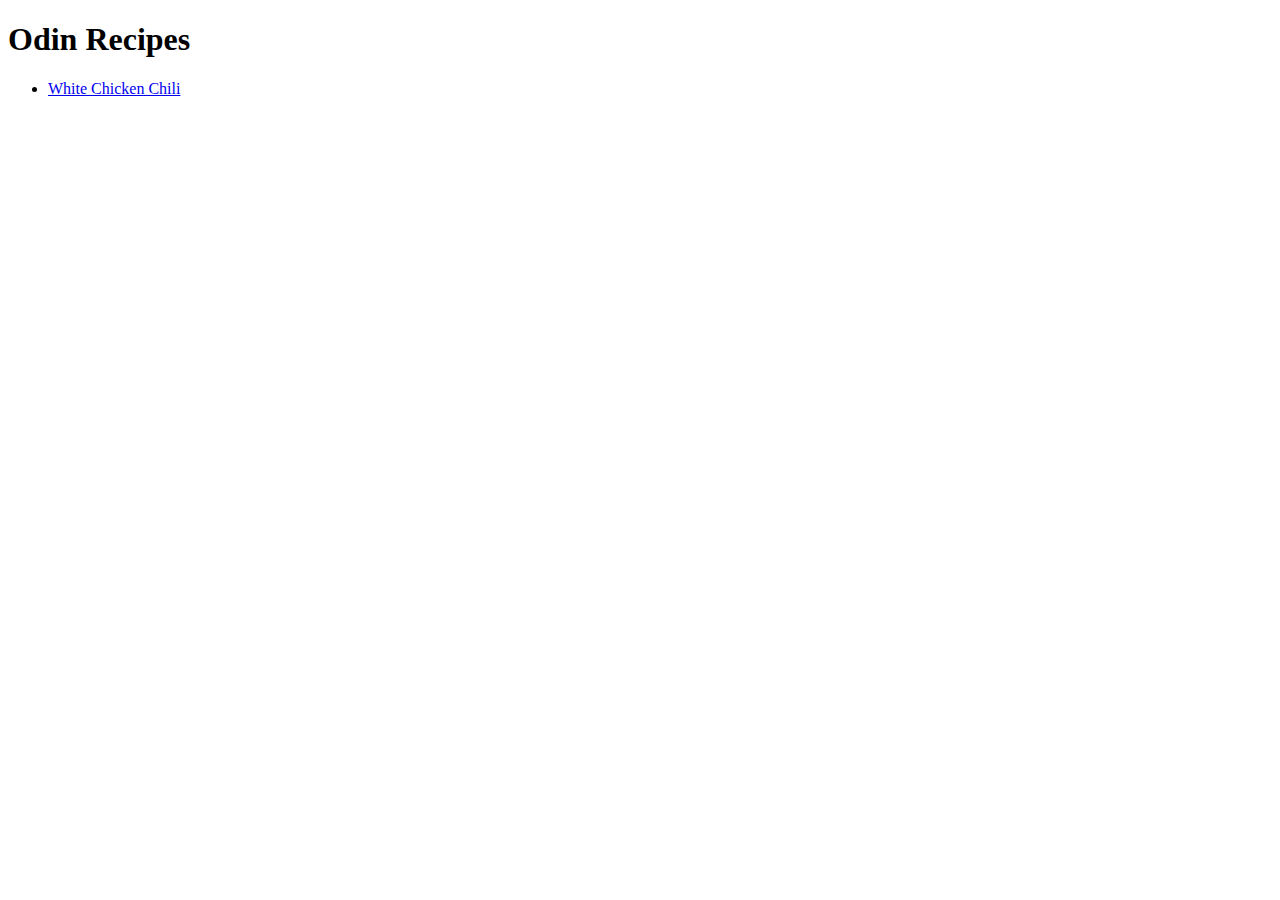
==== index.html @ 1ba59a89 "Made webpage template with link good to go" ====
<!DOCTYPE html>

<html lang="en">
    <head>
        <meta charset="UTF-8">
        <title>Odin Recipes</title>
    </head>    

    <body>
        <h1>Odin Recipes</h1>
        <ul>
            <li><a href="../white-chicken-chili.hmtl">White Chicken Chili</a></li>
            
        </ul>
    </body>


</html>
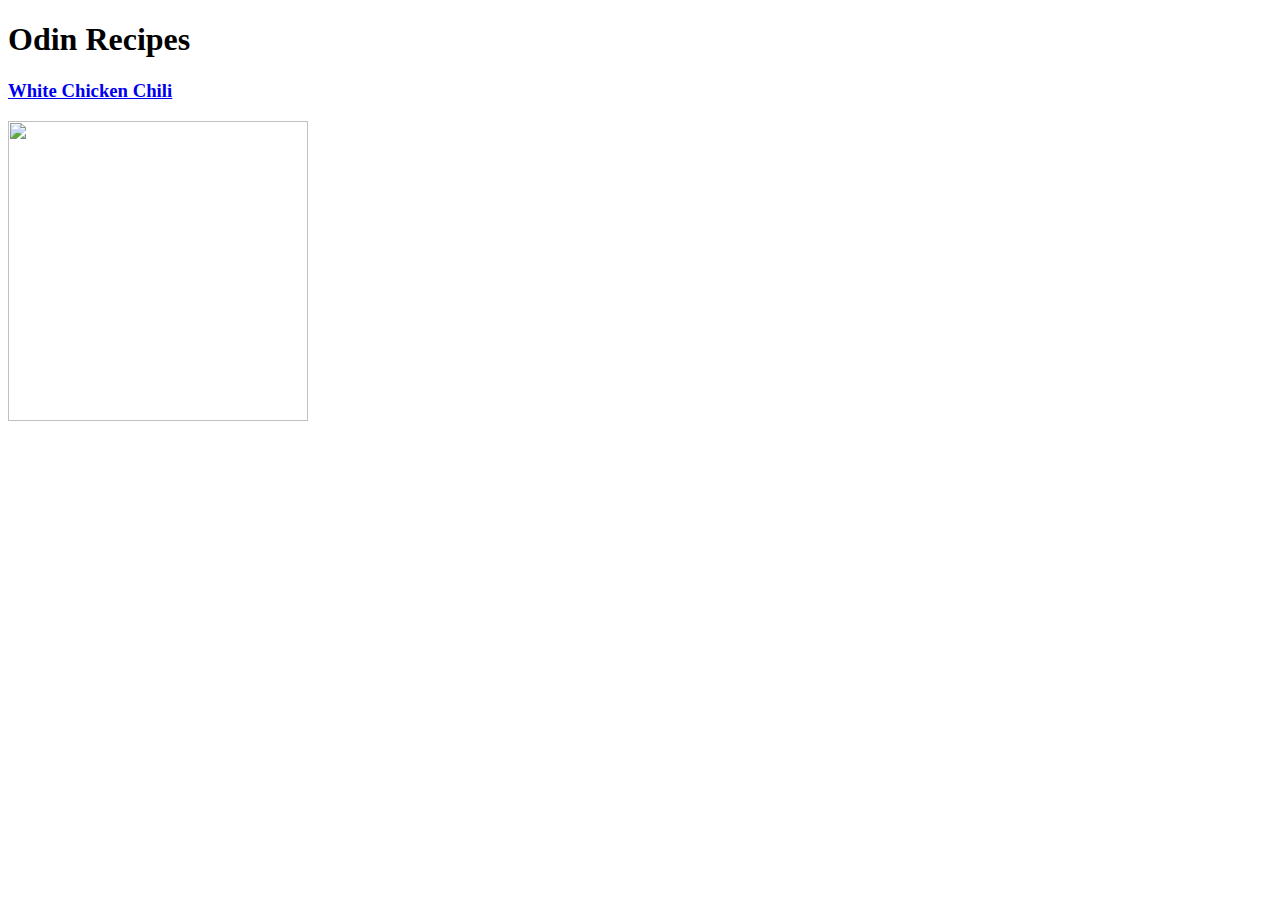
==== commit 5a2c662d: "Webpage additions -added 1st recipe to link from homepage -added ingredients/directions -added pictu" ====
--- a/index.html
+++ b/index.html
@@ -8,10 +8,13 @@
 
     <body>
         <h1>Odin Recipes</h1>
-        <ul>
-            <li><a href="../white-chicken-chili.hmtl">White Chicken Chili</a></li>
+        <h3><a href="./recipes/white-chicken-chili.html"><b>White Chicken Chili</b></a></h3>
+        <p><img src="./recipes/chili.jpg"
+            width="300"
+            height="300" /></p>
+        
             
-        </ul>
+        
     </body>
 
 
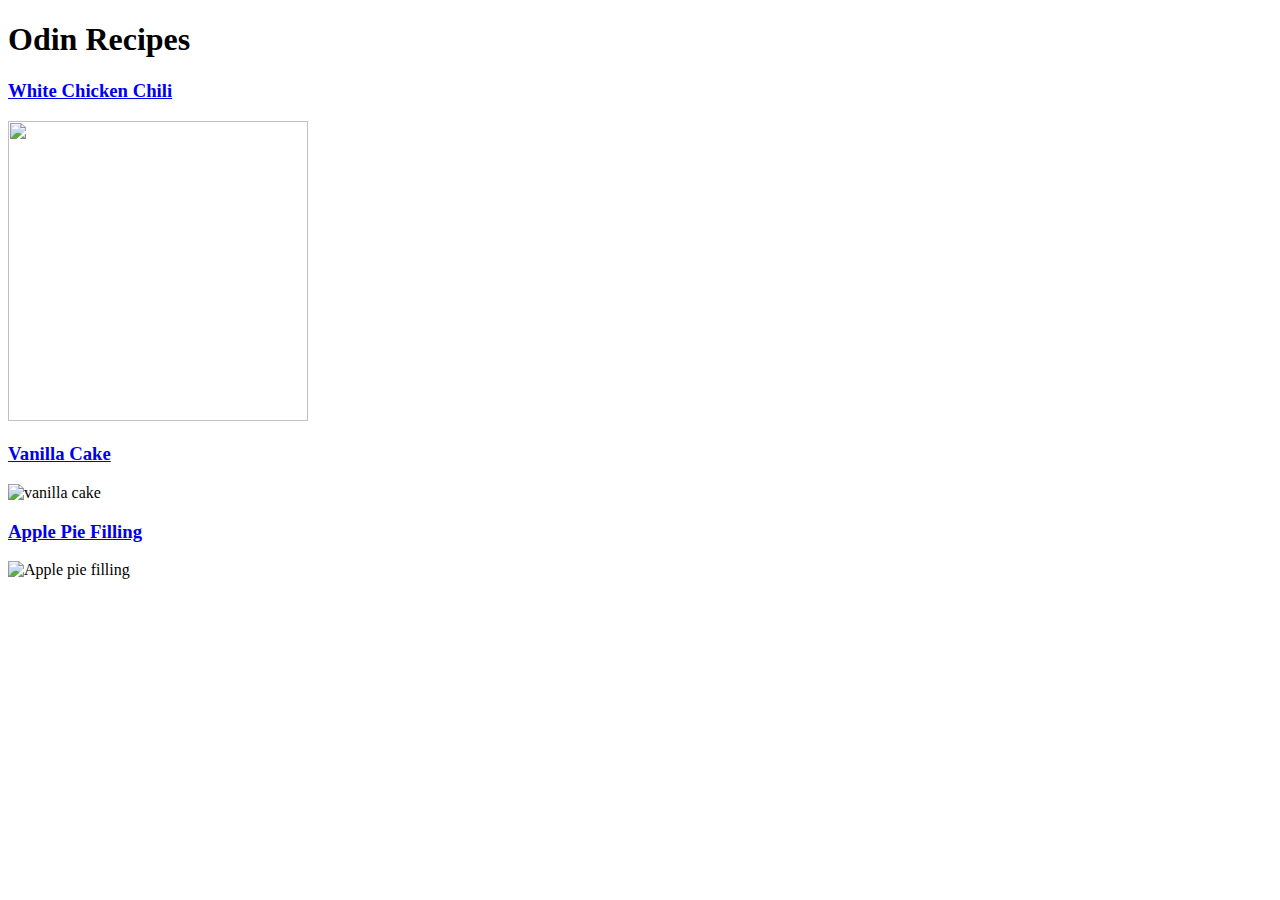
==== commit 10af8c68: "Added webpages Added 2 more recipies to website" ====
--- a/index.html
+++ b/index.html
@@ -8,9 +8,19 @@
 
     <body>
         <h1>Odin Recipes</h1>
-        <h3><a href="./recipes/white-chicken-chili.html"><b>White Chicken Chili</b></a></h3>
+        <h3><a href="./recipes/white-chicken-chili.html">White Chicken Chili</a></h3>
         <p><img src="./recipes/chili.jpg"
             width="300"
+            height="300" /></p>
+
+        <h3><a href="./recipes/cookie.html">Vanilla Cake</a></h3>
+        <p><img src="./recipes/cake.jpg" alt="vanilla cake"
+            width="200"
+            height="300" /></p>
+
+        <h3><a href="./recipes/pie.html">Apple Pie Filling</a></h3>
+        <p><img src="./recipes/pie.jpg" alt="Apple pie filling"
+            width="200"
             height="300" /></p>
         
             
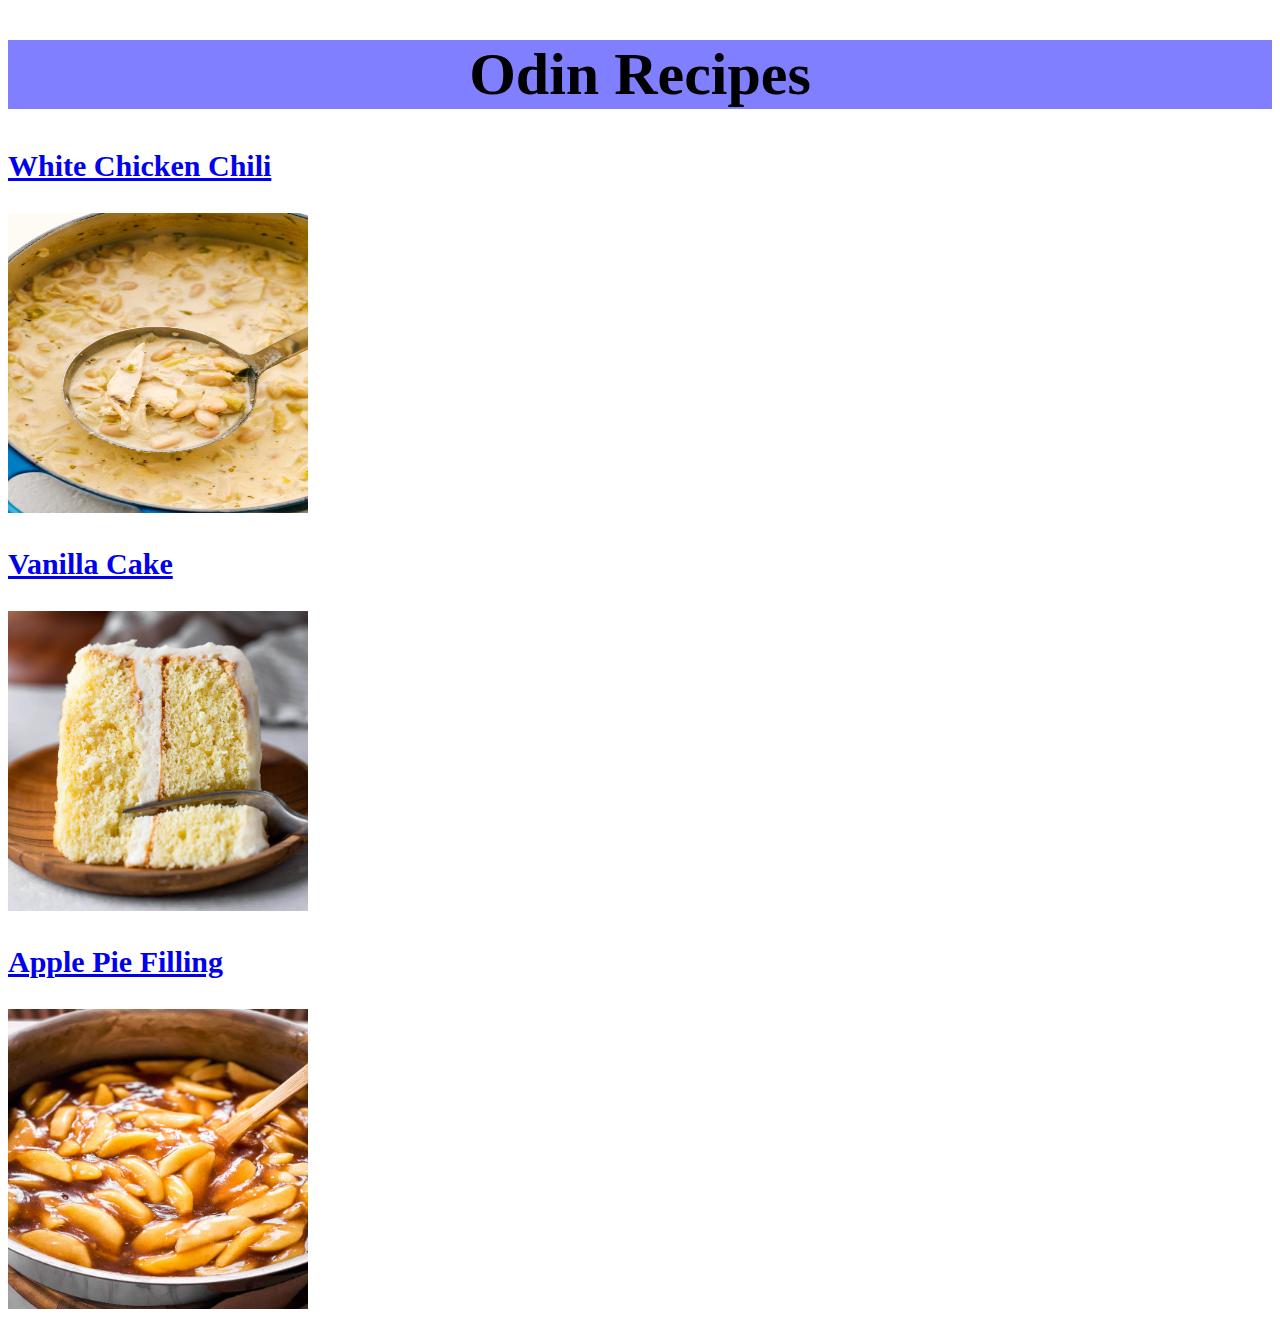
==== commit 72b4dbf7: "Added CSS styling -Added CSS file -Made format changes on all pages" ====
--- a/index.html
+++ b/index.html
@@ -4,23 +4,24 @@
     <head>
         <meta charset="UTF-8">
         <title>Odin Recipes</title>
+        <link rel="stylesheet" href="./style.css" />
     </head>    
 
     <body>
-        <h1>Odin Recipes</h1>
-        <h3><a href="./recipes/white-chicken-chili.html">White Chicken Chili</a></h3>
-        <p><img src="./recipes/chili.jpg"
+        <h1 class="all">Odin Recipes</h1>
+        <h3 class="all"><a href="./recipes/white-chicken-chili.html">White Chicken Chili</a></h3>
+        <p class="all"><img src="./recipes/chili.jpg"
             width="300"
             height="300" /></p>
 
-        <h3><a href="./recipes/cookie.html">Vanilla Cake</a></h3>
-        <p><img src="./recipes/cake.jpg" alt="vanilla cake"
-            width="200"
+        <h3 class="all"><a href="./recipes/cookie.html">Vanilla Cake</a></h3>
+        <p class="all"><img src="./recipes/cake.jpg" alt="vanilla cake"
+            width="300"
             height="300" /></p>
 
-        <h3><a href="./recipes/pie.html">Apple Pie Filling</a></h3>
-        <p><img src="./recipes/pie.jpg" alt="Apple pie filling"
-            width="200"
+        <h3 class="all"><a href="./recipes/pie.html">Apple Pie Filling</a></h3>
+        <p class="all"><img src="./recipes/pie.jpg" alt="Apple pie filling"
+            width="300"
             height="300" /></p>
         
             
--- a/style.css
+++ b/style.css
@@ -0,0 +1,34 @@
+.all {
+    font-family: 'Times New Roman', Times, serif;
+}
+
+h1 {
+    text-align: center;
+    font-size: 60px;
+    background-color: #0000ff80;
+}
+
+h3 {
+    font-size: 30px;
+}
+
+#homepage {
+    text-align: right;
+}
+
+#image {
+    text-align: center;
+}
+
+.titles {
+    font-size: 24px;
+    font-family: Impact, Haettenschweiler, 'Arial Narrow Bold', sans-serif;
+}
+
+li {
+    font-size: 18px;
+}
+
+.subtext {
+    font-size: 18px;
+}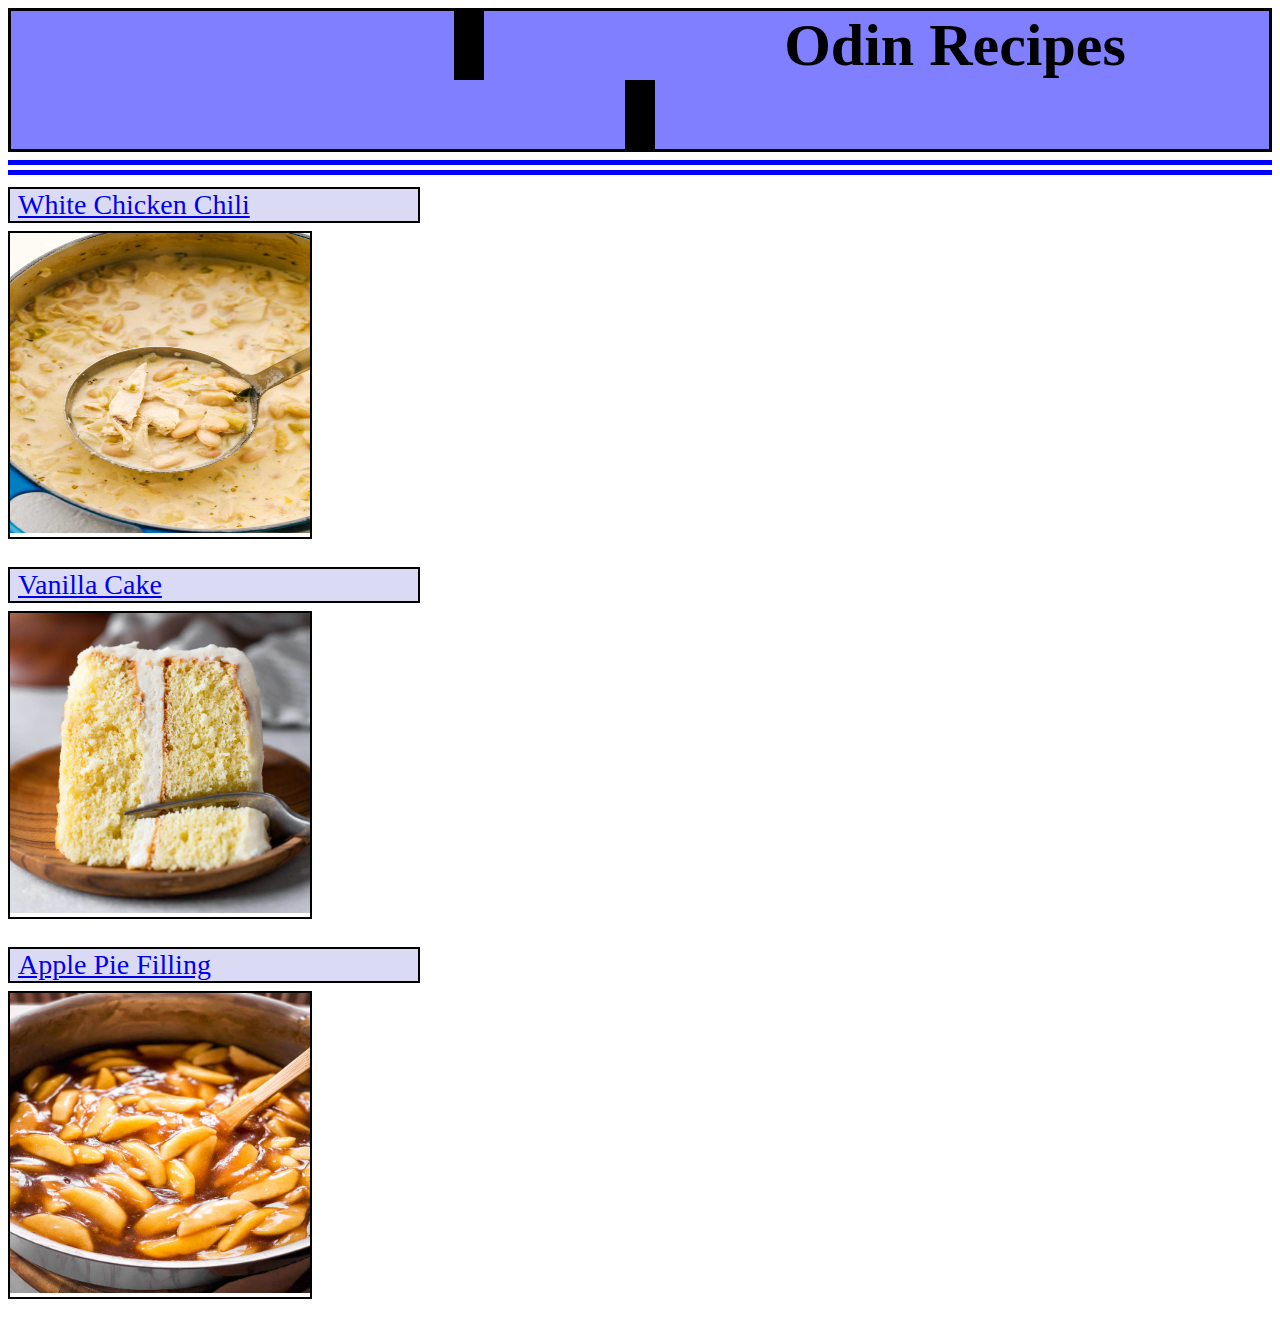
==== commit 3de4119c: "Styling Changes -Added more CSS style for viewability -Changed some headers to div containers" ====
--- a/index.html
+++ b/index.html
@@ -8,19 +8,21 @@
     </head>    
 
     <body>
-        <h1 class="all">Odin Recipes</h1>
-        <h3 class="all"><a href="./recipes/white-chicken-chili.html">White Chicken Chili</a></h3>
-        <p class="all"><img src="./recipes/chili.jpg"
+        <div class="underline">
+            <h1 class="all" id="main-title"><span class="black-box">0</span>Odin Recipes<span class="black-box">0</span></h1>
+        </div>
+        <div class="all link-text"><a href="./recipes/white-chicken-chili.html">White Chicken Chili</a></div>
+        <p class="black-border"><img src="./recipes/chili.jpg"
             width="300"
             height="300" /></p>
 
-        <h3 class="all"><a href="./recipes/cookie.html">Vanilla Cake</a></h3>
-        <p class="all"><img src="./recipes/cake.jpg" alt="vanilla cake"
+        <div class="all link-text"><a href="./recipes/cookie.html">Vanilla Cake</a></div>
+        <p class="black-border"><img src="./recipes/cake.jpg" alt="vanilla cake"
             width="300"
             height="300" /></p>
 
-        <h3 class="all"><a href="./recipes/pie.html">Apple Pie Filling</a></h3>
-        <p class="all"><img src="./recipes/pie.jpg" alt="Apple pie filling"
+        <div class="all link-text"><a href="./recipes/pie.html">Apple Pie Filling</a></div>
+        <p class="black-border"><img src="./recipes/pie.jpg" alt="Apple pie filling"
             width="300"
             height="300" /></p>
         
--- a/style.css
+++ b/style.css
@@ -2,33 +2,90 @@
     font-family: 'Times New Roman', Times, serif;
 }
 
-h1 {
-    text-align: center;
-    font-size: 60px;
-    background-color: #0000ff80;
-}
-
-h3 {
-    font-size: 30px;
-}
-
-#homepage {
-    text-align: right;
-}
-
-#image {
-    text-align: center;
+.link-text {
+    max-width: 400px;
+    font-size: 28px;
+    border: 2px solid black;
+    background-color: #b6b6ec80;
+    margin-top: 12px;
+    margin-bottom: -8px;
+    padding-left: 8px;
 }
 
 .titles {
     font-size: 24px;
     font-family: Impact, Haettenschweiler, 'Arial Narrow Bold', sans-serif;
+    display: block;
+    background-color: #0000ff80;
+    border: 4px dotted black;
+    padding-left: 8px;
+}
+
+.subtext {
+    font-size: 18px;
+    padding-left: 8px;
+    margin-top: -8px;
+    margin-bottom: -8px;
+}
+
+.underline {
+    border-bottom: 15px double blue;
+}
+
+.button {
+    height: 30px;
+    width: 125px;     
+}
+
+.right {
+    text-align: right;
+}
+
+.black-box {
+    display: inline-block;
+    background-color: black;
+    color: black;
+    margin-right: 300px;
+    margin-left: 300px;
+    }
+
+.black-border {
+    display: inline-block;
+    border: 2px solid black;
+}
+
+.h1 {
+    text-align: center;
+    font-size: 60px;
+    background-color: #0000ff80;
+    border: 3px solid black;
+    margin-bottom: 8px;
+    margin-top: 8px;
+    padding-bottom: 8px;
+}
+
+h3 {
+    font-size: 30px;
+    border: 2px solid black;
 }
 
 li {
     font-size: 18px;
 }
 
-.subtext {
-    font-size: 18px;
-}+#image {   
+    display: inline-block;
+    border: 4px solid black;
+    margin-left: 800px;
+    margin-top: -12px;
+    margin-bottom: -8px;
+}
+
+#main-title {
+    text-align: center;
+    font-size: 60px;
+    background-color: #0000ff80;
+    border: 3px solid black;
+    margin-bottom: 8px;
+    margin-top: 8px;
+}
